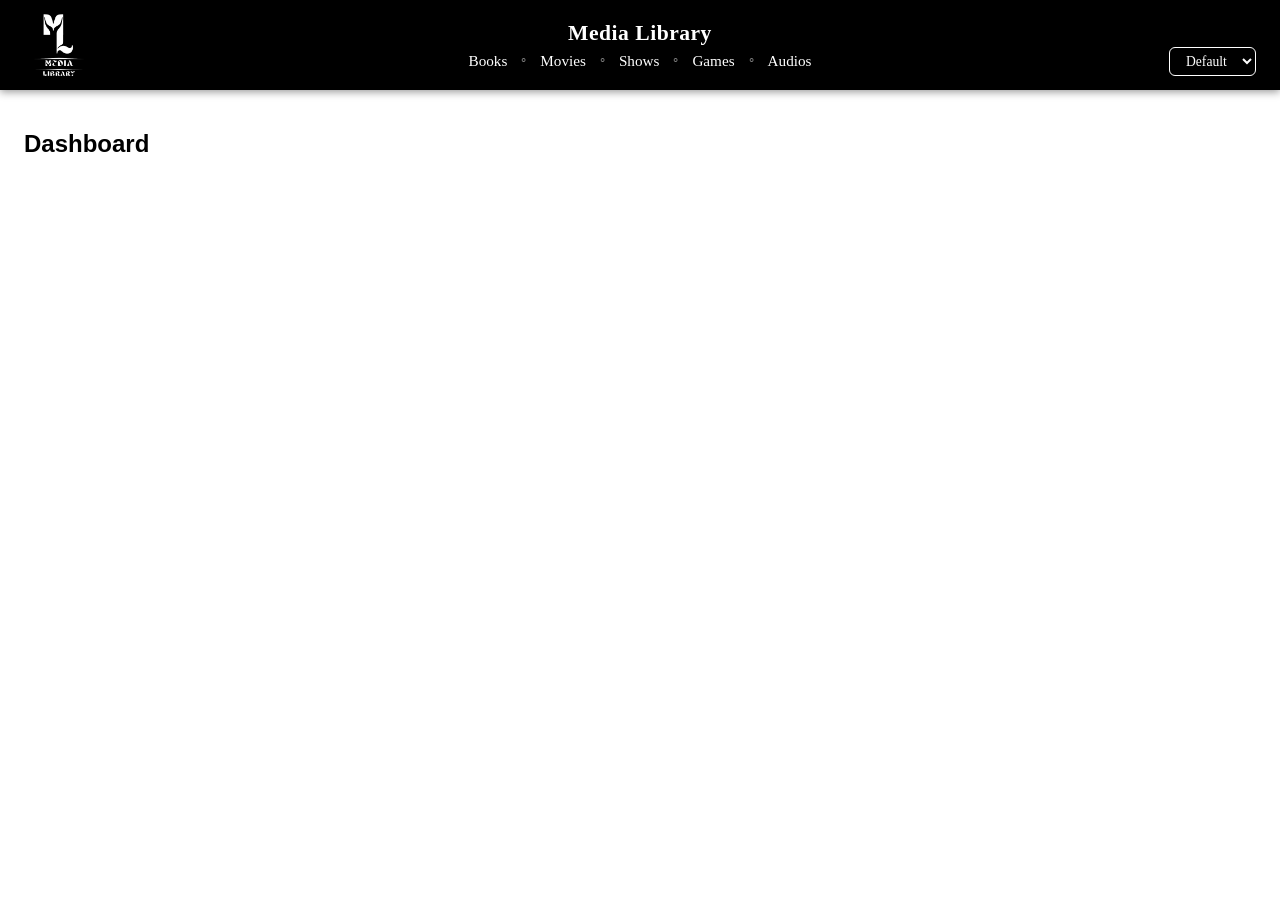
==== index.html @ 5d340aa1 "Add files via upload" ====
<!DOCTYPE html>
<html lang="en">
    <head>
        <meta charset="UTF-8">
        <meta name="viewport" content="width=device-width, initial-scale=1.0">
        <meta name="author" content="sylhetiFalcon03121">
        <title>Media Library</title>
        <link rel="icon" href="favicon.png">
        <link rel="stylesheet" href="themes.css">
    </head>
    <body>
        <header class="ribbon">
            <div class="ribbonContainer">
                <div class="ribbonLeft">
                    <div class="siteLogo" role="img" aria-label="Logo"></div>
                </div>
                <div class="ribbonCenter">
                    <h1 class="siteName">Media Library</h1>
                    <nav class="ribbonLinks">
                        <a href="books.html" class="ribbonLink">Books</a>
                        <span class="separator">⚬</span>
                        <a href="movies.html" class="ribbonLink">Movies</a>
                        <span class="separator">⚬</span>
                        <a href="shows.html" class="ribbonLink">Shows</a>
                        <span class="separator">⚬</span>
                        <a href="games.html" class="ribbonLink">Games</a>
                        <span class="separator">⚬</span>
                        <a href="audios.html" class="ribbonLink">Audios</a>
                    </nav>
                </div>
                <div class="ribbonRight">
                    <div class="emptySpace"></div>
                    <select name="Themes" id="themeDropdown" class="themeDropdown" aria-label="Select Theme">
                        <option value="default">Default</option>
                        <option value="dark">Dark</option>
                        <option value="light">Light</option>
                    </select>
                </div>
            </div>
        </header>
        <main class="pageContent">
            <h2>Dashboard</h2>
        </main>
    </body>
</html>
---- themes.css ----
*{
    box-sizing: border-box;
    margin: 0;
    padding: 0;
}
body{
    font-family: -apple-system, BlinkMacSystemFont, "Segoe UI", Roboto, Helvetica, Arial, sans-serif;
    background-color: white;
    color: black;
}
.ribbon{
    position: fixed;
    top: 0;
    left: 0;
    width: 100%;
    height: 90px;
    background-color: black;
    box-shadow: 0 2px 8px rgba(0, 0, 0, 0.4);
    z-index: 1000;
}
.ribbonContainer{
    display: flex;
    align-items: center;
    justify-content: space-between;
    width: 100%;
    min-width: 850px;
    height: 100%;
    padding: 0 24px;
}
.ribbonLeft{
    width: 140px;
    height: 100%;
    display: flex;
    align-items: center;
    justify-content: flex-start;
    flex-shrink: 0;
}
.siteLogo{
    width: 70px;
    height: 70px;
    background-color: white; 
    -webkit-mask-image: url("logo.png");
    mask-image: url("logo.png");
    -webkit-mask-size: contain;
    mask-size: contain;
    -webkit-mask-repeat: no-repeat;
    mask-repeat: no-repeat;
    -webkit-mask-position: center;
    mask-position: center;
}
.ribbonCenter{
    flex-grow: 1;
    height: 100%;
    display: flex;
    flex-direction: column;
    justify-content: center;
    align-items: center;
    gap: 6px;
}
.siteName{
    font-family: cursive;
    font-size: 1.35rem;
    font-weight: 700;
    color: white;
    white-space: nowrap;
    letter-spacing: 0.5px;
}
.ribbonLinks{
    display: flex;
    align-items: center;
    gap: 12px;
    white-space: nowrap;
}
.ribbonLink{
    font-family: cursive;
    text-decoration: none;
    color: white;
    font-weight: 500;
    font-size: 0.95rem;
    transition: opacity 0.2s ease;
}
.ribbonLink:hover{
    opacity: 0.75;
    text-decoration: underline;
}
.separator{
    color: white;
    font-size: 0.7rem;
    opacity: 0.5;
}
.currentPage{
    font-family: cursive;
    color: white;
    font-weight: 500;
    font-size: 0.95rem;
    transition: opacity 0.2s ease;
    text-decoration: underline;
}
.ribbonRight{
    width: 140px;
    height: 100%;
    display: flex;
    flex-direction: column;
    justify-content: flex-end;
    align-items: flex-end;
    padding-bottom: 14px;
    flex-shrink: 0;
}
.emptySpace{
    flex: 1;
}
.themeDropdown{
    font-family: cursive;
    padding: 5px 12px;
    font-size: 0.85rem;
    border: 1px solid white;
    border-radius: 6px;
    background-color: black;
    color: white;
    cursor: pointer;
    outline: none;
}
.pageContent{
    margin-top: 90px;
    padding: 40px 24px;
}
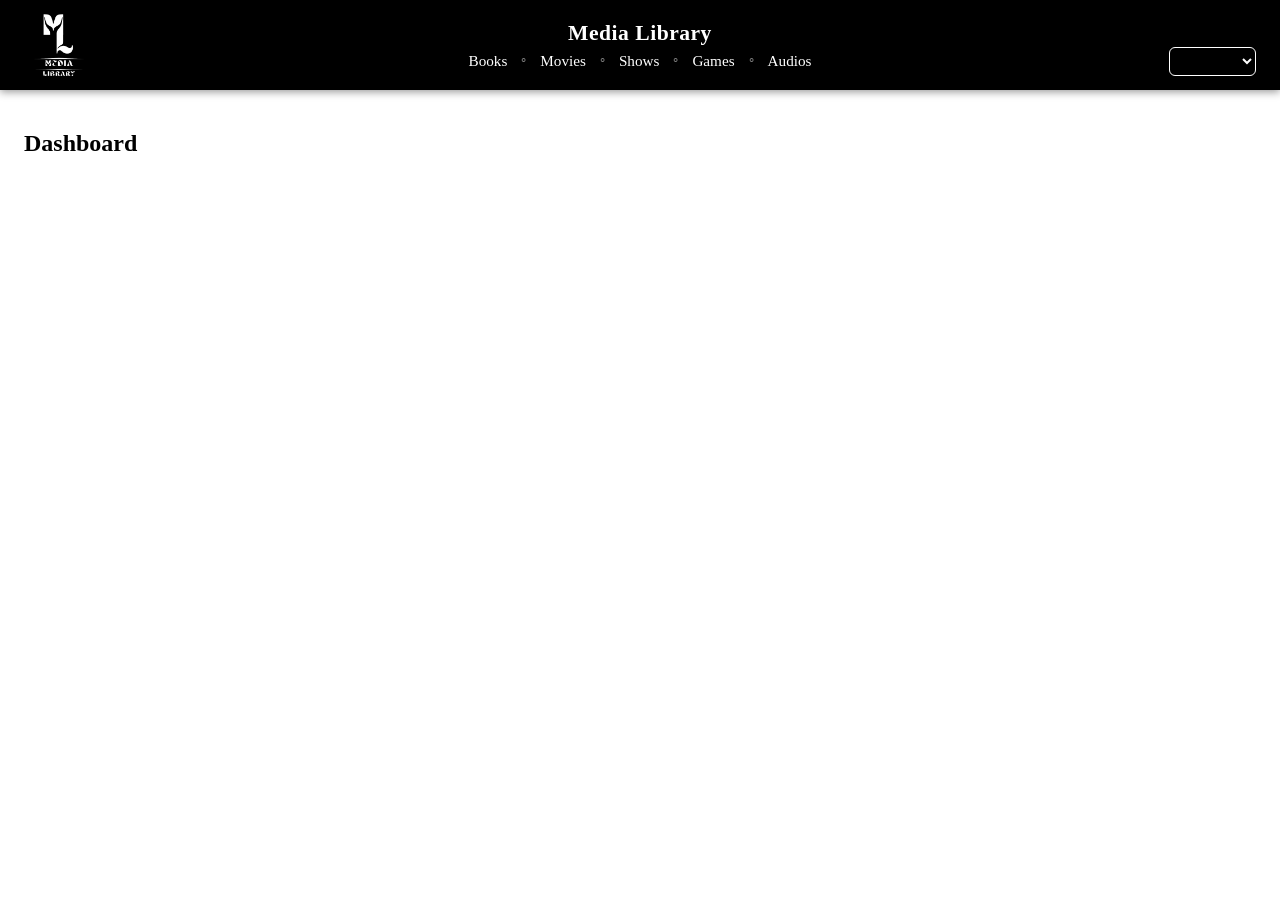
==== commit 8d00f57f: "Update index.html Added a script tag to include theme.js for theme functionality." ====
--- a/index.html
+++ b/index.html
@@ -7,6 +7,7 @@
         <title>Media Library</title>
         <link rel="icon" href="favicon.png">
         <link rel="stylesheet" href="themes.css">
+        <script src="theme.js" defer></script>
     </head>
     <body>
         <header class="ribbon">
@@ -42,4 +43,4 @@
             <h2>Dashboard</h2>
         </main>
     </body>
-</html>+</html>
--- a/themes.css
+++ b/themes.css
@@ -1,3 +1,11 @@
+:root{
+    --ribbonColor: black;
+    --siteNameColor: white;
+    --siteLogoColor: white;
+    --ribbonLinkColor: white;
+    --bgColor: white;
+    --pageTitleColor: black;
+}
 *{
     box-sizing: border-box;
     margin: 0;
@@ -5,8 +13,12 @@
 }
 body{
     font-family: -apple-system, BlinkMacSystemFont, "Segoe UI", Roboto, Helvetica, Arial, sans-serif;
-    background-color: white;
-    color: black;
+    background-color: var(--bgColor);
+}
+h2{
+    color: var(--pageTitleColor);
+    font-family: cursive;
+    font-weight: bold;
 }
 .ribbon{
     position: fixed;
@@ -14,7 +26,7 @@
     left: 0;
     width: 100%;
     height: 90px;
-    background-color: black;
+    background-color: var(--ribbonColor);
     box-shadow: 0 2px 8px rgba(0, 0, 0, 0.4);
     z-index: 1000;
 }
@@ -38,7 +50,7 @@
 .siteLogo{
     width: 70px;
     height: 70px;
-    background-color: white; 
+    background-color: var(--siteLogoColor); 
     -webkit-mask-image: url("logo.png");
     mask-image: url("logo.png");
     -webkit-mask-size: contain;
@@ -61,7 +73,7 @@
     font-family: cursive;
     font-size: 1.35rem;
     font-weight: 700;
-    color: white;
+    color: var(--siteNameColor);
     white-space: nowrap;
     letter-spacing: 0.5px;
 }
@@ -74,7 +86,7 @@
 .ribbonLink{
     font-family: cursive;
     text-decoration: none;
-    color: white;
+    color: var(--ribbonLinkColor);
     font-weight: 500;
     font-size: 0.95rem;
     transition: opacity 0.2s ease;
@@ -84,13 +96,13 @@
     text-decoration: underline;
 }
 .separator{
-    color: white;
+    color: var(--siteNameColor);
     font-size: 0.7rem;
     opacity: 0.5;
 }
 .currentPage{
     font-family: cursive;
-    color: white;
+    color: var(--siteNameColor);
     font-weight: 500;
     font-size: 0.95rem;
     transition: opacity 0.2s ease;
@@ -113,14 +125,14 @@
     font-family: cursive;
     padding: 5px 12px;
     font-size: 0.85rem;
-    border: 1px solid white;
+    border: 1px solid var(--ribbonLinkColor);
     border-radius: 6px;
-    background-color: black;
-    color: white;
+    background-color: var(--ribbonColor);
+    color: var(--ribbonLinkColor);
     cursor: pointer;
     outline: none;
 }
 .pageContent{
     margin-top: 90px;
     padding: 40px 24px;
-}+}
